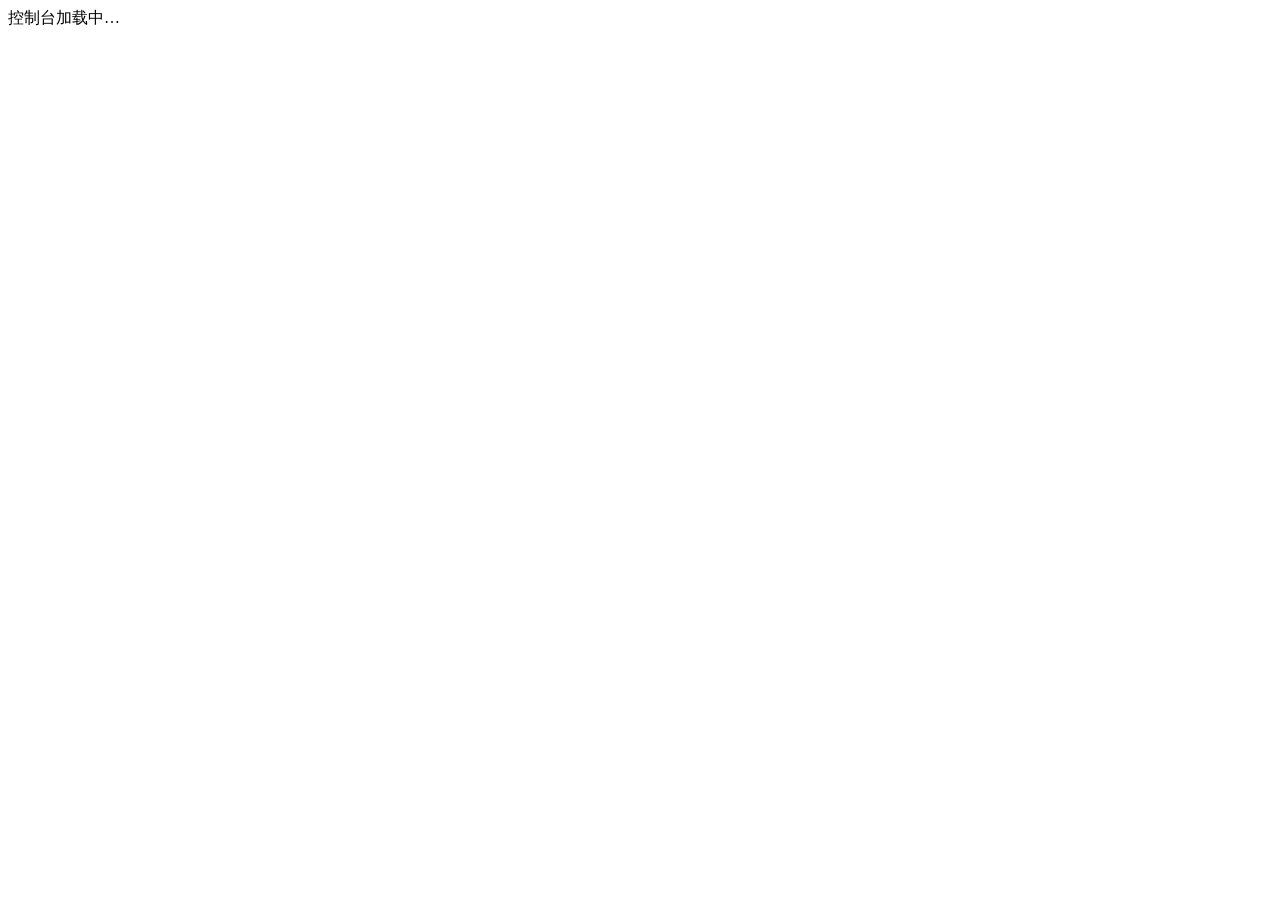
==== internal/server/web/local/index.html @ 0c4eb62e "feat(server): 本地模式回环免钥匙、本地路由重写（改名/重开/删除/对话列表/接入/重投）、本地页面路由、SSE 出口（M9 Task 8） - api：LocalModule/Local" ====
<!doctype html><html lang="zh-CN"><head><meta charset="utf-8"><title>Relais · 本地</title><link rel="stylesheet" href="/local/style.css"></head><body><div id="app">控制台加载中…</div><script src="/local/app.js"></script></body></html>
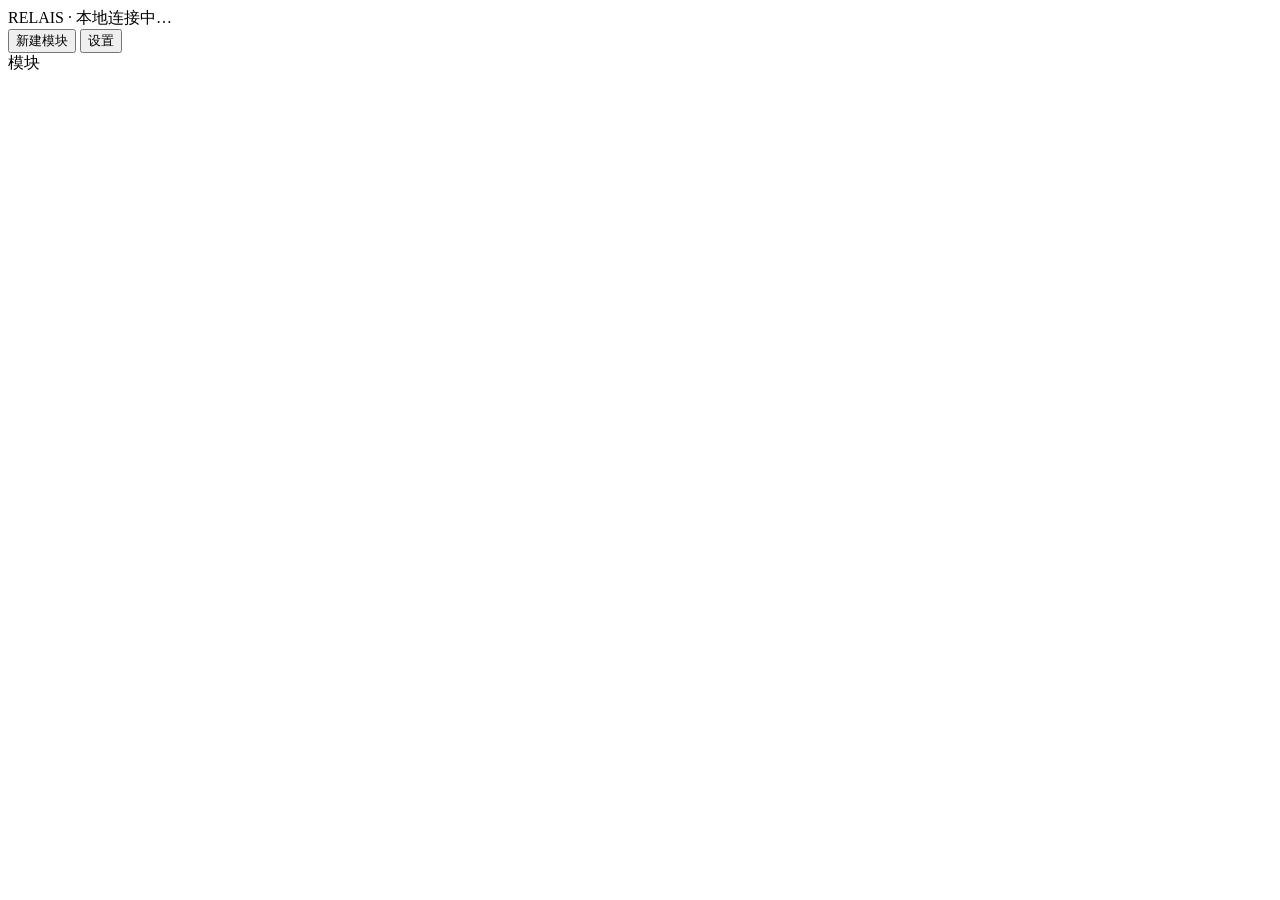
==== commit 2642c67c: "feat(web): 本地控制台独立页面——现在/该你做/往来/本模块/新建/设置，白底细线 4px 圆角，渐变只做进行中指示（M9 Task 12） 按真实接口校正：X-Relais-Error 头" ====
--- a/internal/server/web/local/index.html
+++ b/internal/server/web/local/index.html
@@ -1 +1,103 @@
-<!doctype html><html lang="zh-CN"><head><meta charset="utf-8"><title>Relais · 本地</title><link rel="stylesheet" href="/local/style.css"></head><body><div id="app">控制台加载中…</div><script src="/local/app.js"></script></body></html>
+<!doctype html>
+<html lang="zh-CN">
+<head>
+<meta charset="utf-8">
+<meta name="viewport" content="width=device-width, initial-scale=1">
+<title>Relais · 本地</title>
+<link rel="stylesheet" href="/local/style.css">
+</head>
+<body>
+<header class="top">
+  <div class="brand"><span class="eyebrow">RELAIS · 本地</span><span id="daemon-dot" class="dot" title="守卫"></span><span id="daemon-text" class="muted">连接中…</span></div>
+  <div class="top-actions">
+    <button class="btn ghost" id="open-new">新建模块</button>
+    <button class="btn ghost" id="open-settings">设置</button>
+  </div>
+</header>
+
+<main class="layout">
+  <aside class="side">
+    <div class="eyebrow">模块</div>
+    <div id="module-list" class="module-list"></div>
+    <div id="empty" class="empty" hidden>
+      <p>还没有模块。</p>
+      <button class="btn" id="empty-new">新建第一个模块</button>
+    </div>
+  </aside>
+
+  <section class="main" id="main" hidden>
+    <div class="card" id="now">
+      <div class="row between"><div class="eyebrow">现在</div><div id="now-round" class="mono muted"></div></div>
+      <h2 id="now-line"></h2>
+      <div id="progress" class="progress" hidden><span></span></div>
+      <div class="sides">
+        <div class="side-row"><span class="eyebrow">CLAUDE</span><span id="side-claude"></span><button class="btn tiny ghost copy" data-copy-side="claude" hidden>复制接入指令</button></div>
+        <div class="side-row"><span class="eyebrow">CODEX</span><span id="side-codex"></span><button class="btn tiny ghost copy" data-copy-side="codex" hidden>复制接入指令</button><button class="btn tiny ghost" id="pick-codex" hidden>从列表选</button></div>
+      </div>
+      <div id="codex-pick" class="pick" hidden></div>
+    </div>
+
+    <div class="card mint" id="todo" hidden>
+      <div class="eyebrow">该你做</div>
+      <div id="todo-body"></div>
+    </div>
+
+    <div class="card" id="letters">
+      <div class="row between"><div class="eyebrow">往来</div><span id="letters-count" class="mono muted"></span></div>
+      <div id="timeline" class="timeline"></div>
+      <form id="composer" class="composer">
+        <textarea id="compose-body" rows="4" placeholder="写给两侧的信。第一行会作为摘要。"></textarea>
+        <div class="row between">
+          <label class="muted">先回 <select id="compose-first"><option value="claude">Claude</option><option value="codex">Codex</option></select></label>
+          <button class="btn" type="submit">发出</button>
+        </div>
+      </form>
+    </div>
+
+    <details class="card" id="module-settings">
+      <summary class="eyebrow">本模块</summary>
+      <div class="form">
+        <label>名称 <input id="ms-name"></label>
+        <label>模式 <select id="ms-mode"><option value="supervised">监督：握手后我确认才开工</option><option value="autopilot">甩手：握手即开工</option></select></label>
+        <label>回合上限 <input id="ms-cap" type="number" min="1" max="99"></label>
+        <div class="row gap">
+          <button class="btn" id="ms-save">保存</button>
+          <button class="btn ghost" id="ms-close">关闭模块</button>
+          <button class="btn ghost" id="ms-reopen" hidden>重开模块</button>
+          <button class="btn danger" id="ms-delete">删除</button>
+        </div>
+        <div class="muted small">目录：<span id="ms-dir" class="mono"></span></div>
+      </div>
+    </details>
+  </section>
+</main>
+
+<dialog id="new-module">
+  <form method="dialog" class="form" id="new-form">
+    <div class="eyebrow">新建模块</div>
+    <label>名字 <input id="nm-name" required placeholder="例如：黑客松巡天智能体"></label>
+    <label>项目目录 <select id="nm-repo"></select></label>
+    <label id="nm-dir-wrap" hidden>手填路径 <input id="nm-dir" placeholder="/Users/你/项目"></label>
+    <label>现在接入 Codex 对话（可选） <select id="nm-codex"><option value="">稍后再说</option></select></label>
+    <div class="row gap"><button class="btn" value="ok">创建</button><button class="btn ghost" value="cancel" formnovalidate>取消</button></div>
+    <div id="nm-error" class="error"></div>
+  </form>
+</dialog>
+
+<dialog id="settings">
+  <form method="dialog" class="form" id="settings-form">
+    <div class="eyebrow">设置</div>
+    <label>codex 命令路径 <span class="row gap"><input id="st-codex" class="grow"><button class="btn tiny ghost" type="button" id="st-test">测试</button></span><span id="st-codex-ok" class="small muted"></span></label>
+    <label>默认模式 <select id="st-mode"><option value="supervised">监督</option><option value="autopilot">甩手</option></select></label>
+    <label>默认回合上限 <input id="st-cap" type="number" min="1" max="99"></label>
+    <label class="row gap"><input type="checkbox" id="st-notify"> 每封信都弹桌面通知</label>
+    <div class="row gap"><button class="btn" value="ok">保存</button><button class="btn ghost" value="cancel" formnovalidate>取消</button></div>
+    <div id="st-error" class="error"></div>
+  </form>
+</dialog>
+
+<script src="/vendor/marked.min.js"></script>
+<script src="/vendor/purify.min.js"></script>
+<script src="/local/app.js"></script>
+</body>
+</html>
